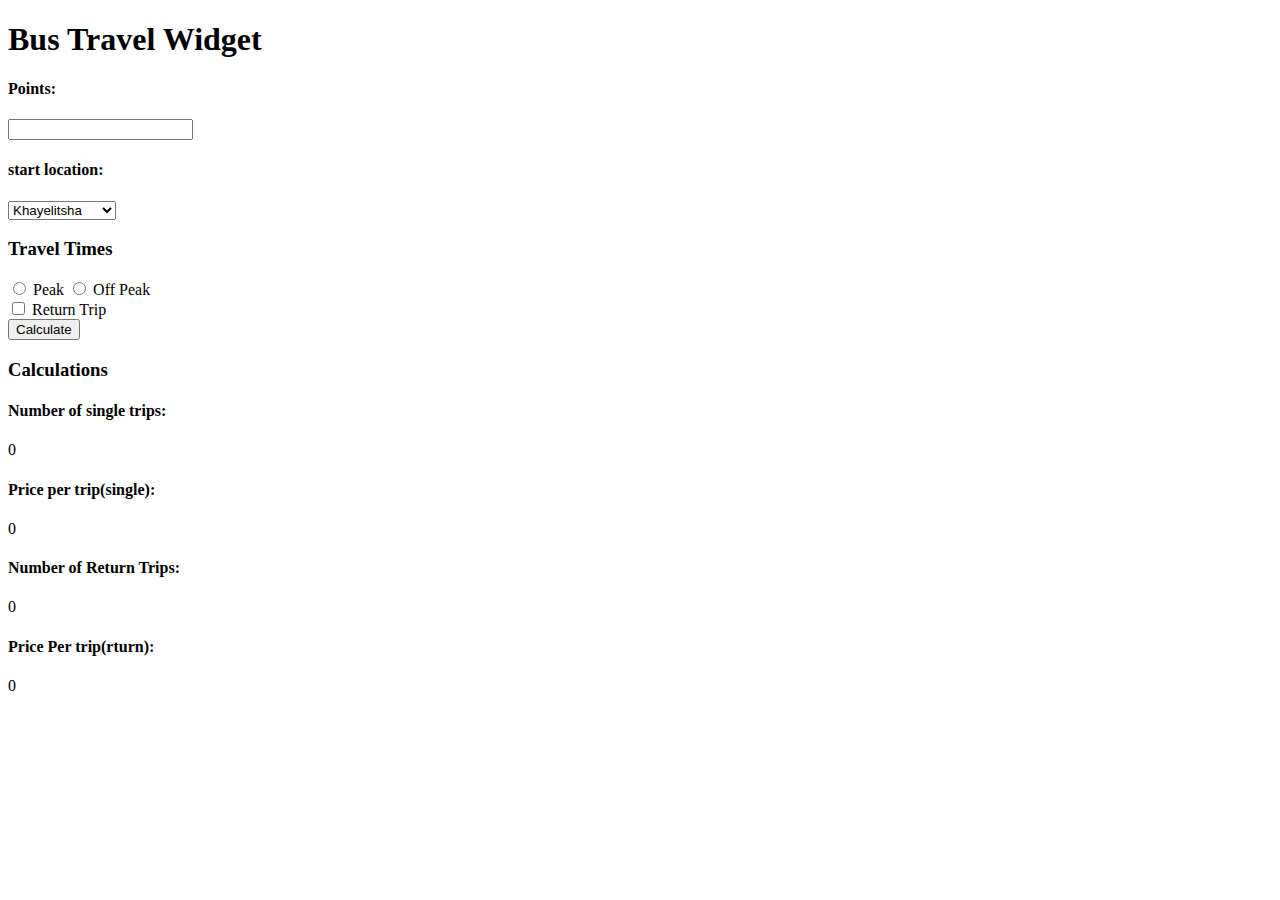
==== index.html @ a05960ac "first" ====
<!DOCTYPE html>
<html lang="en">
<head>
    <meta charset="UTF-8">
    <meta http-equiv="X-UA-Compatible" content="IE=edge">
    <meta name="viewport" content="width=device-width, initial-scale=1.0">
    <title>Document</title>
</head>
<body>
    <div class="container" >
        <div class="header" >
            <h1>Bus Travel Widget</h1>
            
        </div>
        <div class="main" >
            
            <div class="content" >
                <div>
                    <h4>Points:</h4>
                    <input class ="input" type="text" placeholder=" " />
                </div>
                
                <div action="/action_page.php">
                    <label for="location"><h4>start location:</h4></label>
                    <select class ="locations" name="cars">
                        <option value="khaya">Khayelitsha</option>
                        <option value="Dun">Dunoon</option>
                        <option value="Mitch">Mitchells Plain</option>
                    </select> 
                </div>
                
                <div class="travel">
                    <div>
                       <h3>Travel Times</h3>
                       <input type="radio" name="billItemType" class="TravelTimes" value="Peak">
                       <span class="label-body">Peak</span>
                       <input type="radio" name="billItemType" class="TravelTimes" value="OffPeak">
                       <span class="label-body">Off Peak</span>
                    </div>
                    <div>
                        <input type="checkbox" class="Return" name="vehicle1" value="Bike">
                        <label for="vehicle1"> Return Trip</label><br>
                    </div>
                    
                    <div class = "btn">
                        <button class ="button">Calculate</button>
                    </div>
                    
                </div>
                <div>
                    <h3> Calculations</h3>
                    <h4>Number of single trips:</h4>
                    <tr>
                        <td></td>
                        <td><span class="singleTrip">0</span></td>
                    </tr>
                    <h4>Price per trip(single):</h4>
                    <tr>
                        <td></td>
                        <td><span class="price">0</span></td>
                    </tr>
                    <h4>Number of Return Trips:</h4>
                    <tr>
                        <td></td>
                        <td><span class="returntrips">0</span></td>
                    </tr>
                    <h4>Price Per trip(rturn):</h4>
                    <tr>
                        <td></td>
                        <td><span class="Return">0</span></td>
                    </tr>
                </div>
                
            </div>
        </div>
        <div class="footer" >
            
        </div>
    </div>
    
</body>
<script src="JS/bus-travel-Dom.js"></script>
<script src="JS/bus-travel.js"></script>
</html>
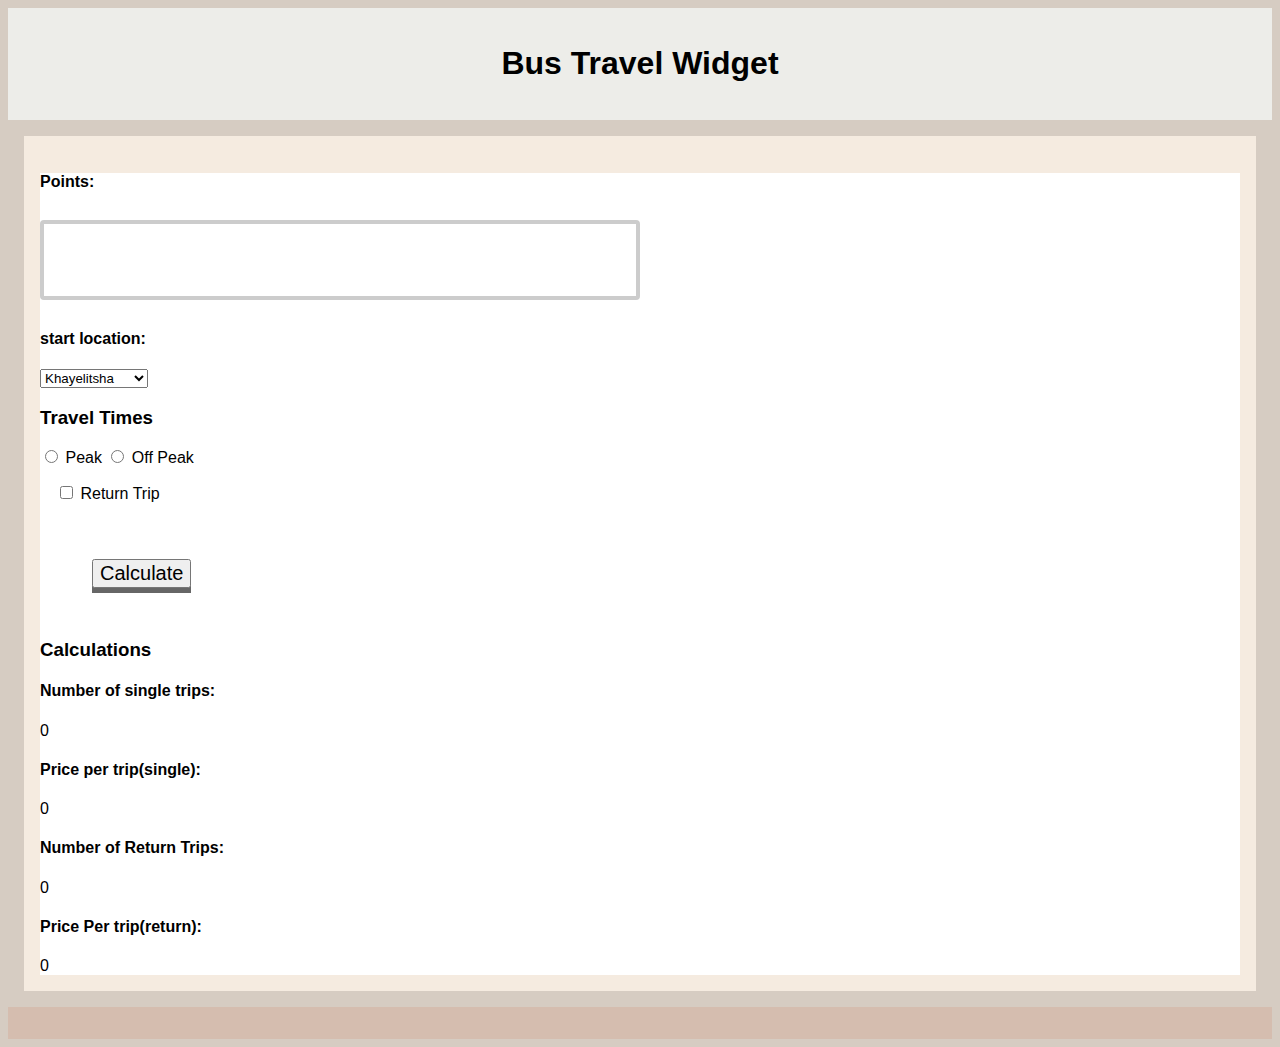
==== commit 3f8817e8: "tests" ====
--- a/index.html
+++ b/index.html
@@ -4,6 +4,7 @@
     <meta charset="UTF-8">
     <meta http-equiv="X-UA-Compatible" content="IE=edge">
     <meta name="viewport" content="width=device-width, initial-scale=1.0">
+    <link rel="stylesheet" href="style.css">
     <title>Document</title>
 </head>
 <body>
@@ -17,7 +18,7 @@
             <div class="content" >
                 <div>
                     <h4>Points:</h4>
-                    <input class ="input" type="text" placeholder=" " />
+                    <input class ="input" type="text" placeholder=" " value=""/>
                 </div>
                 
                 <div action="/action_page.php">
@@ -37,13 +38,13 @@
                        <input type="radio" name="billItemType" class="TravelTimes" value="OffPeak">
                        <span class="label-body">Off Peak</span>
                     </div>
-                    <div>
+                    <div class="checkboxs">
                         <input type="checkbox" class="Return" name="vehicle1" value="Bike">
                         <label for="vehicle1"> Return Trip</label><br>
                     </div>
                     
                     <div class = "btn">
-                        <button class ="button">Calculate</button>
+                        <button class ="button buttons">Calculate</button>
                     </div>
                     
                 </div>
@@ -64,10 +65,10 @@
                         <td></td>
                         <td><span class="returntrips">0</span></td>
                     </tr>
-                    <h4>Price Per trip(rturn):</h4>
+                    <h4>Price Per trip(return):</h4>
                     <tr>
                         <td></td>
-                        <td><span class="Return">0</span></td>
+                        <td><span class="pricePerReturnTrip">0</span></td>
                     </tr>
                 </div>
                 
--- a/style.css
+++ b/style.css
@@ -0,0 +1,87 @@
+h1{
+    text-align: center;
+}
+body {
+    background-color: #D6CCC2;
+    font-family: arial;
+}
+
+.header {
+    background-color: #EDEDE9;
+    padding: 1em;
+}
+
+.main {
+    background-color : #F5EBE0;
+    padding: 1em;
+    margin: 1em;
+}
+
+.footer {
+    background-color: #D5BDAF;
+    padding: 1em;
+    
+}
+.clearfix {
+    overflow: auto;
+    zoom: 1;
+}
+@media(min-width:800px){
+    body {
+        background-color: #D6CCC2;
+        font-family: arial;
+    }
+
+    .menu {
+        display: flex;
+    }
+}
+.content{
+    background-color: white;
+}
+.input{
+  height: 80px;
+  width: 50%;
+  padding: 12px 20px;
+  margin: 8px 0;
+  display: inline-block;
+  border: 4px solid #ccc;
+  border-radius: 4px;
+  box-sizing: border-box;
+}
+.btn{
+    padding: 1em;
+    margin: 1em;
+}
+.buttons{
+    font-size: 20px;
+    margin: 1em;
+    box-shadow: 0 5px #666;
+    transform: translateY(4px);
+    cursor: pointer;
+    text-align: center;
+}
+.countNames{
+    font-size: 50px;
+    color: #666;
+}
+h4{
+    font-family: 'Gill Sans', 'Gill Sans MT', Calibri, 'Trebuchet MS', sans-serif;
+}
+.greet{
+    font-size: x-large;
+    text-decoration: solid;
+    color: deeppink;
+    font-family: 'Segoe UI', Tahoma, Geneva, Verdana, sans-serif;
+}
+.error{
+    color: #D8000C;
+    background-color: #FFBABA;
+   
+
+}
+.checkboxs{
+   
+    
+   margin: 1em;
+}